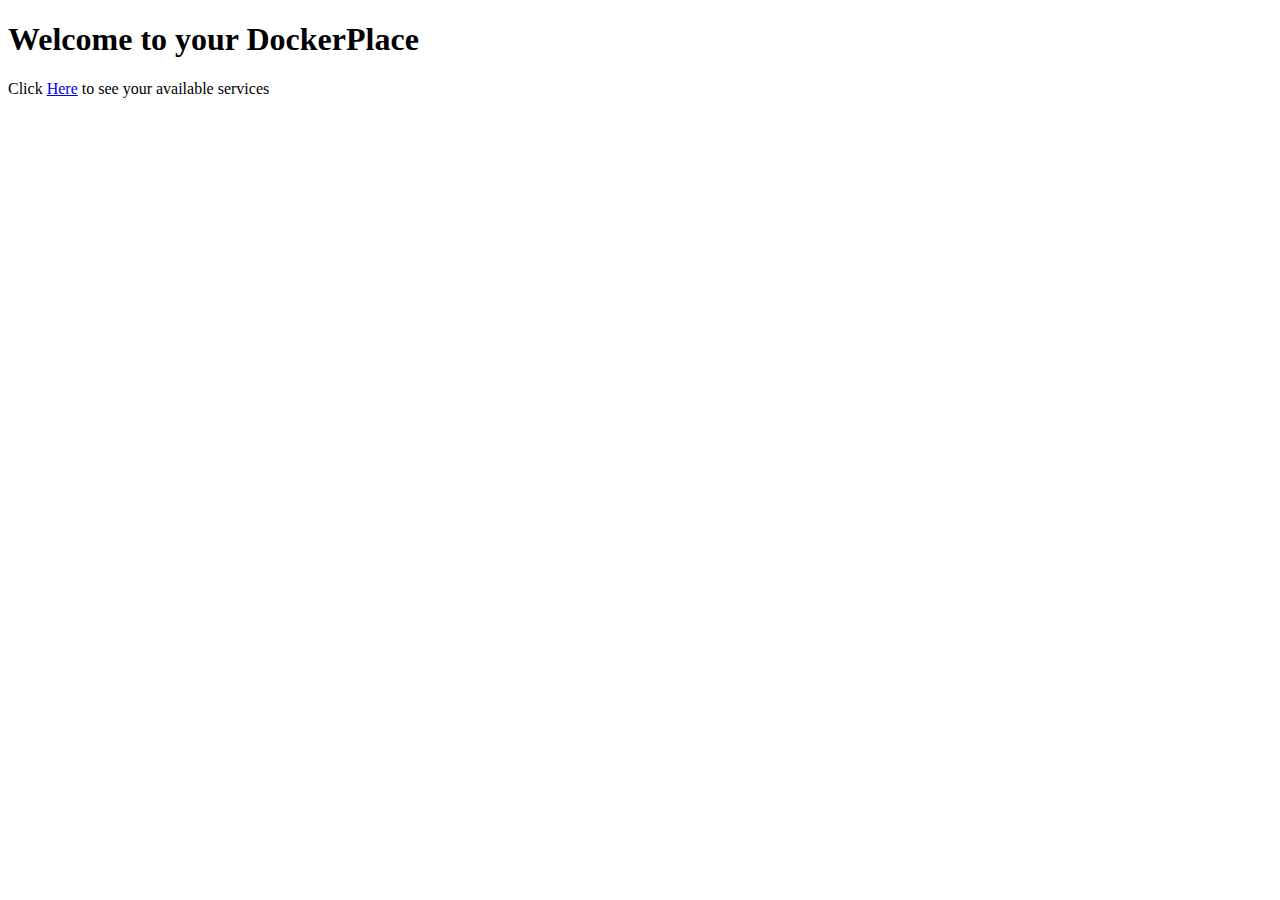
==== dockerplace/templates/index.html @ c24cc85e "added templates; added library" ====
<!DOCTYPE html>
<head>
    <title>Hello visitor</title>
    <script src="//ajax.googleapis.com/ajax/libs/jquery/1.10.2/jquery.min.js"></script>
</head>
<body>
    <h1>Welcome to your DockerPlace</h1>
    <p>Click <a href="/desktop">Here</a> to see your available services</p>

</body>
</html>
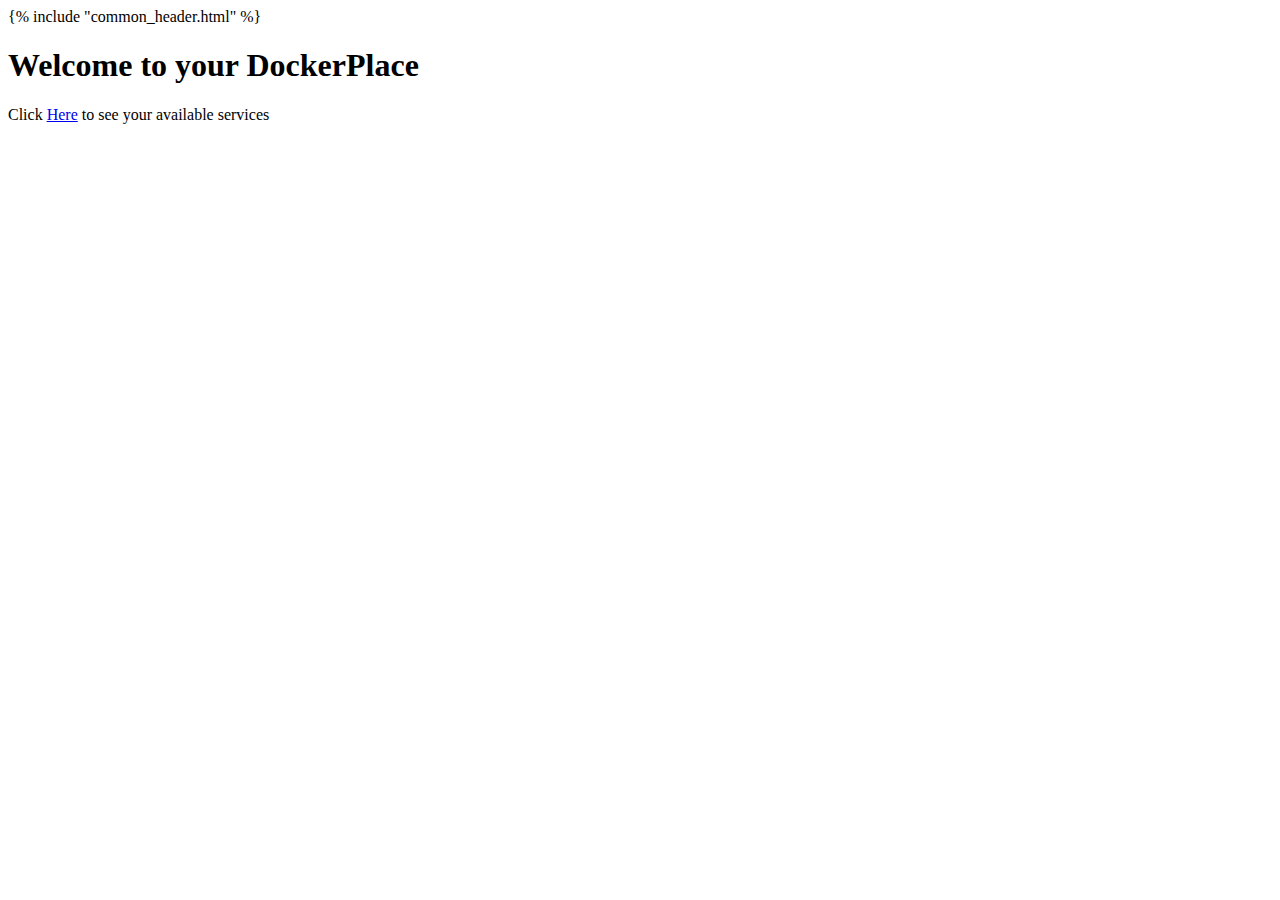
==== commit a4fc0a26: "adding new icon as favicon.png; deleted hello.html" ====
--- a/dockerplace/templates/index.html
+++ b/dockerplace/templates/index.html
@@ -1,7 +1,10 @@
 <!DOCTYPE html>
 <head>
     <title>Hello visitor</title>
-    <script src="//ajax.googleapis.com/ajax/libs/jquery/1.10.2/jquery.min.js"></script>
+
+    {% include "common_header.html" %}
+
+
 </head>
 <body>
     <h1>Welcome to your DockerPlace</h1>
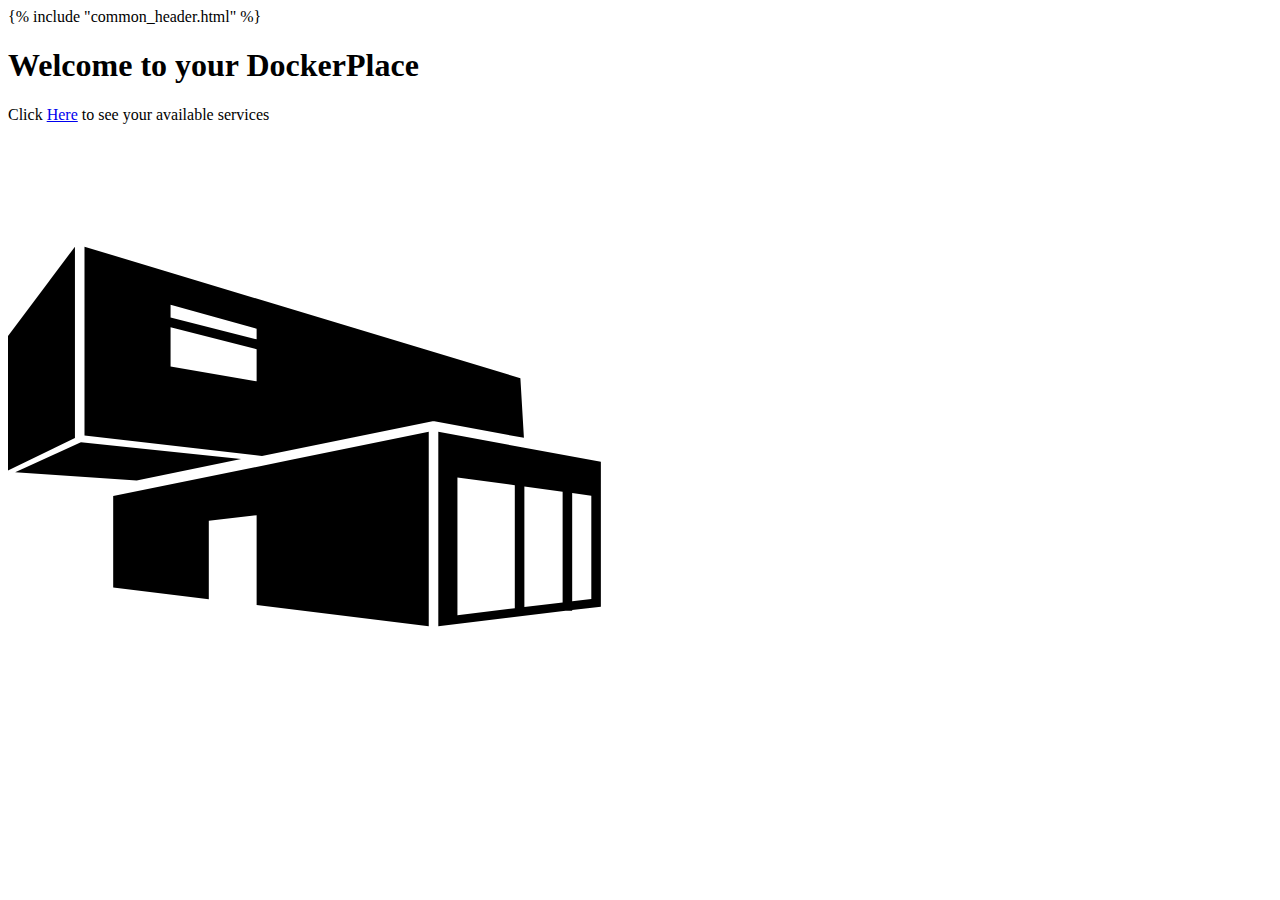
==== commit 8e7c0613: "adding a nice background for the landing page. Using svg" ====
--- a/dockerplace/templates/index.html
+++ b/dockerplace/templates/index.html
@@ -8,8 +8,33 @@
 </head>
 <body>
     <h1>Welcome to your DockerPlace</h1>
-    <p>Click <a href="/desktop">Here</a> to see your available services</p>
 
+    <div id="container">
+        <div class="twelve columns">
+            <div class="six columns offset-by-four">
+                <p>Click <a href="/desktop">Here</a> to see your available services</p>
+            </div>
+
+            <div class="two column offset-by-three">
+                <svg
+                    id="mydockerplace_logo"
+                    xmlns="http://www.w3.org/2000/svg"
+                    xmlns:xlink="http://www.w3.org/1999/xlink"
+                    version="1.1"
+                    x="0" y="0" width="592.88" height="592.88"
+                    viewBox="0 0 592.88 592.88" xml:space="preserve" enable-background="new 0 0 592.875 592.875">
+
+                    <polygon points="66.94 106.69 0 195.94 0 330.6 66.94 297.94 "/>
+                    <path d="M512.39 238.17L76.5 106.69v188.86l177.46 20.46L424.58 281.3c0.3-0.07 0.59 0.02 0.9 0.02 0.31 0 0.61-0.1 0.93-0.04l89.51 16.57L512.39 238.17zM162.56 164.86l86.06 23.91v10.55l-86.06-21.84V164.86zM248.63 241.36l-86.06-14.74v-39.27l86.06 21.84V241.36z"/>
+                    <polygon points="233.09 319.05 72.91 302.32 7.17 332.2 128.69 340.57 "/>
+                    <path d="M430.31 291.73v44.62 149.84l127.33-15.33h6.54v-0.78l28.69-3.45V321.83l-76.39-14.15L430.31 291.73zM449.44 338.55v-1.17l54.18 7.42 3.19 0.43v123l-57.37 7V338.55zM583.31 458.9l-19.12 2.33V353.09l19.13 2.62V458.9zM554.63 462.4l-38.25 4.67V346.55l38.25 5.24V462.4z"/>
+                    <polygon points="105.19 356.03 105.19 447.51 200.81 459.22 200.81 380.81 248.63 375.23 248.63 465.08 420.75 486.18 420.75 335.24 420.75 291.83 284.57 319.54 "/>
+                    <path d="M95.63 352.12L95.63 352.12 95.63 352.12z"/>
+                </svg>
+            </div>
+        </div> <!-- class="row"> -->
+
+    </div> <!--  id="container" -->
 </body>
 </html>
 
